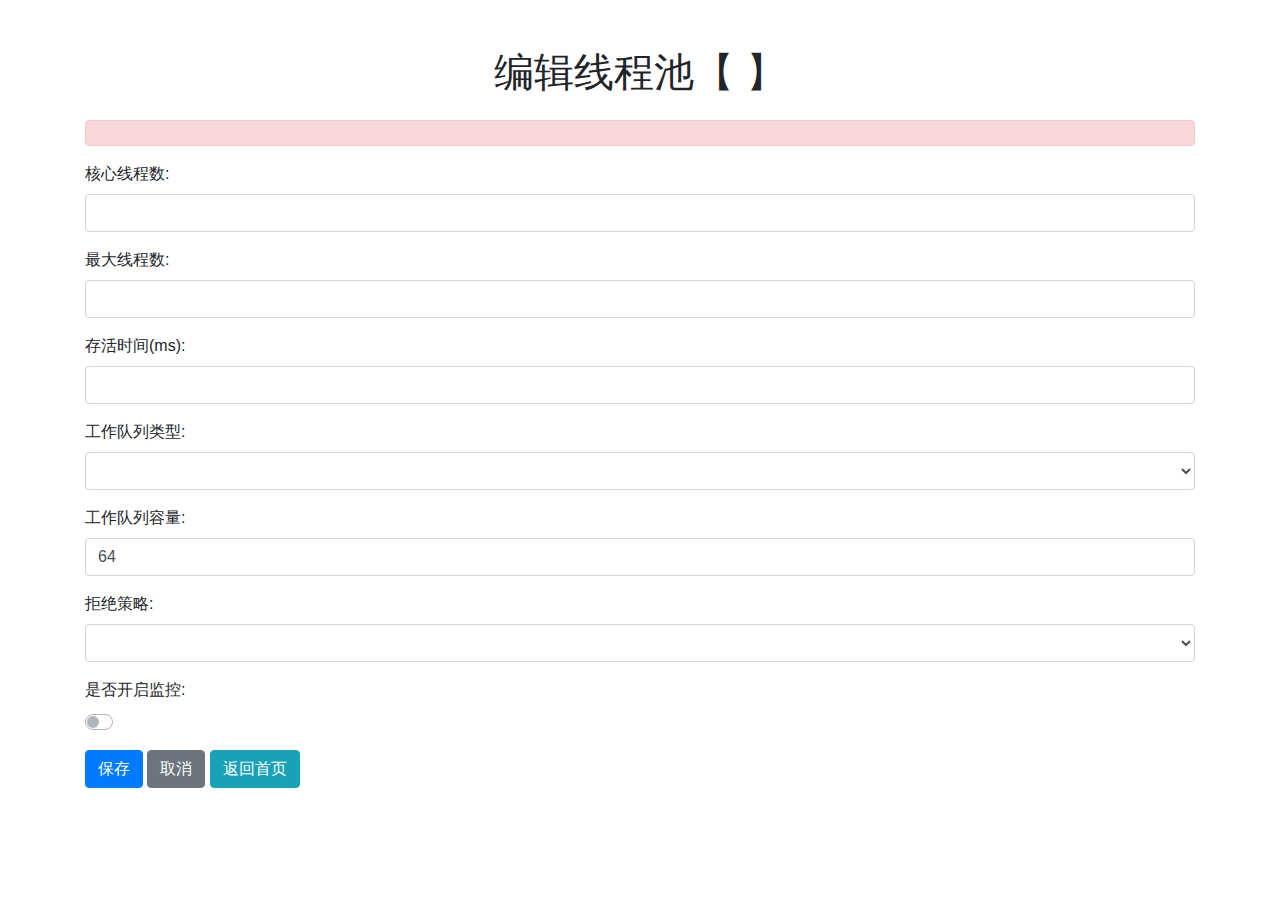
==== thread-monitor/jupiter-thread-pool/src/main/resources/templates/thread-pool/edit.html @ 03b53d4d "rename" ====
<!DOCTYPE html>
<html xmlns:th="http://www.thymeleaf.org" lang="en">
<head>
    <title>编辑线程池</title>
    <link rel="stylesheet" th:href="@{/css/style.css}">
    <link rel="stylesheet" href="https://stackpath.bootstrapcdn.com/bootstrap/4.5.2/css/bootstrap.min.css">
    <style>
        .modal-body-small {
            font-size: 0.9rem; /* 调整提示字体大小 */
        }
        .modal-title-centered {
            text-align: center; /* 标题居中 */
            width: 100%;
        }
    </style>
</head>
<body>
<div class="container mt-5">
    <h1 class="mb-4 text-center">编辑线程池【 <span style="color: red;" th:text="${threadPool.getPoolName()}"></span>】
    </h1>

    <!-- 错误消息显示区域 -->
    <div th:if="${error}" class="alert alert-danger" role="alert">
        <span th:text="${error}"></span>
    </div>

    <form id="threadPoolForm" th:action="@{/thread-pool/modify}" method="post" class="needs-validation mb-5" novalidate>
        <input type="hidden" name="poolName" th:value="${threadPool.getPoolName()}"/>
        <div class="form-group">
            <label for="corePoolSize">核心线程数:</label>
            <input type="number" class="form-control" id="corePoolSize" name="corePoolSize"
                   th:value="${threadPool.getCorePoolSize()}" min="0" max="2000" required
                   oninvalid="this.setCustomValidity('请输入一个在0到2000之间的数值')" oninput="setCustomValidity('')"/>
            <div class="invalid-feedback">请输入一个在0到2000之间的数值</div>
        </div>
        <div class="form-group">
            <label for="maxPoolSize">最大线程数:</label>
            <input type="number" class="form-control" id="maxPoolSize" name="maxPoolSize"
                   th:value="${threadPool.getMaxPoolSize()}" min="1" max="2000" required
                   oninvalid="this.setCustomValidity('请输入一个在1到2000之间的数值')" oninput="setCustomValidity('')"/>
            <div class="invalid-feedback">请输入一个在1到2000之间的数值</div>
        </div>
        <div class="form-group">
            <label for="keepAliveTimeMs">存活时间(ms):</label>
            <input type="number" class="form-control" id="keepAliveTimeMs" name="keepAliveTimeMs"
                   th:value="${threadPool.getKeepAliveTimeMs()}" min="0" max="72000000" required
                   oninvalid="this.setCustomValidity('请输入一个在0到72000000之间的数值')"
                   oninput="setCustomValidity('')"/>
            <div class="invalid-feedback">请输入一个在0到72000000之间的数值</div>
        </div>
        <div class="form-group">
            <label for="workQueueType">工作队列类型:</label>
            <select class="form-control" id="workQueueType" name="workQueue.type" onchange="toggleWorkQueueCapacity()"
                    required>
                <option th:value="LinkedBlockingQueue" th:text="'LinkedBlockingQueue'"
                        th:selected="${threadPool.getWorkQueue().getType() == 'LinkedBlockingQueue'}"></option>
                <option th:value="ArrayBlockingQueue" th:text="'ArrayBlockingQueue'"
                        th:selected="${threadPool.workQueue.type == 'ArrayBlockingQueue'}"></option>
                <option th:value="SynchronousQueue" th:text="'SynchronousQueue'"
                        th:selected="${threadPool.workQueue.type == 'SynchronousQueue'}"></option>
                <option th:value="PriorityBlockingQueue" th:text="'PriorityBlockingQueue'"
                        th:selected="${threadPool.workQueue.type == 'PriorityBlockingQueue'}"></option>
            </select>
        </div>
        <div class="form-group" id="workQueueCapacityGroup">
            <label for="workQueueCapacity">工作队列容量:</label>
            <input type="number" class="form-control" id="workQueueCapacity" name="workQueue.capacity"
                   th:value="${threadPool.getWorkQueue().getCapacity()}" min="1" max="4096" required
                   oninvalid="this.setCustomValidity('请输入一个在1到4096之间的数值')" oninput="setCustomValidity('')"/>
            <div class="invalid-feedback">请输入一个在1到4096之间的数值</div>
        </div>
        <div class="form-group">
            <label for="policy">拒绝策略:</label>
            <select class="form-control" id="policy" name="policy" required>
                <option th:value="CallerRunsPolicy" th:text="'CallerRunsPolicy'"
                        th:selected="${threadPool.getPolicy() == 'CallerRunsPolicy'}"></option>
                <option th:value="AbortPolicy" th:text="'AbortPolicy'"
                        th:selected="${threadPool.getPolicy() == 'AbortPolicy'}"></option>
                <option th:value="DiscardPolicy" th:text="'DiscardPolicy'"
                        th:selected="${threadPool.getPolicy() == 'DiscardPolicy'}"></option>
                <option th:value="DiscardOldestPolicy" th:text="'DiscardOldestPolicy'"
                        th:selected="${threadPool.getPolicy() == 'DiscardOldestPolicy'}"></option>
            </select>
        </div>
        <div class="form-group">
            <label>是否开启监控:</label>
            <div class="custom-control custom-switch">
                <!-- 隐藏字段：默认值为 false -->
                <input type="hidden" name="monitor.enabled" value="false"/>
                <input type="checkbox" class="custom-control-input" id="monitorEnabled" name="monitor.enabled"
                       th:checked="${threadPool.getMonitor().getEnabled()}" onclick="toggleMonitorTimeWindow()"
                       th:value="true"/>
                <label class="custom-control-label" for="monitorEnabled"></label>
            </div>
        </div>
        <div class="form-group" id="timeWindowGroup" style="display: none;">
            <label for="timeWindowSeconds">监控时间窗口(秒):</label>
            <input type="number" class="form-control" id="timeWindowSeconds" name="monitor.timeWindowSeconds"
                   th:value="${threadPool.getMonitor().getTimeWindowSeconds()}" min="1" max="10" required
                   oninvalid="this.setCustomValidity('请输入一个在1到10之间的数值')" oninput="setCustomValidity('')"/>
            <div class="invalid-feedback">请输入一个在1到10之间的数值</div>
        </div>
        <div class="form-group" id="monitorUrlGroup" style="display: none;">
            <label for="monitorUrl">监控地址:</label>
            <input type="url" class="form-control" id="monitorUrl" name="monitor.monitorUrl"
                   th:value="${threadPool.getMonitor().getMonitorUrl()}"/>
        </div>
        <div class="form-group">
            <button type="submit" class="btn btn-primary">保存</button>
            <a href="/thread-pool" class="btn btn-secondary">取消</a>
            <a href="/thread-pool" class="btn btn-info">返回首页</a>
        </div>
    </form>
</div>

<!-- Bootstrap 模态框 -->
<div class="modal fade" id="confirmationModal" tabindex="-1" role="dialog" aria-labelledby="confirmationModalLabel" aria-hidden="true">
    <div class="modal-dialog modal-dialog-centered" role="document">
        <div class="modal-content">
            <div class="modal-header">
                <h5 class="modal-title modal-title-centered" id="confirmationModalLabel">确认更改</h5>
                <button type="button" class="close" data-dismiss="modal" aria-label="Close">
                    <span aria-hidden="true">&times;</span>
                </button>
            </div>
            <div class="modal-body modal-body-small">
                修改队列参数会<span class="text-danger">创建新的线程池</span>，旧线程池队列中的任务会被转移到新线程池，旧线程池会被<span class="text-danger">关闭</span>。
            </div>
            <div class="modal-footer">
                <button type="button" class="btn btn-secondary" data-dismiss="modal">取消</button>
                <button type="button" class="btn btn-primary" id="confirmButton">确认</button>
            </div>
        </div>
    </div>
</div>

<script src="https://code.jquery.com/jquery-3.5.1.min.js"></script>
<script src="https://cdn.jsdelivr.net/npm/@popperjs/core@2.5.4/dist/umd/popper.min.js"></script>
<script src="https://stackpath.bootstrapcdn.com/bootstrap/4.5.2/js/bootstrap.min.js"></script>
<script>
    let originalWorkQueueType;
    let originalWorkQueueCapacity;
    let formSubmitted = false;

    function toggleMonitorTimeWindow() {
        const monitorEnabled = document.getElementById('monitorEnabled').checked;
        const timeWindowGroup = document.getElementById('timeWindowGroup');
        const monitorUrlGroup = document.getElementById('monitorUrlGroup');
        const timeWindowInput = document.getElementById('timeWindowSeconds');
        if (monitorEnabled) {
            timeWindowGroup.style.display = 'block';
            monitorUrlGroup.style.display = 'block';
            // 如果监控时间窗口以前没有值，则设置默认值为3
            if (!timeWindowInput.value) {
                timeWindowInput.value = 3;
            }
        } else {
            timeWindowGroup.style.display = 'none';
            monitorUrlGroup.style.display = 'none';
        }
    }

    function toggleWorkQueueCapacity() {
        const workQueueType = document.getElementById('workQueueType').value;
        const workQueueCapacityGroup = document.getElementById('workQueueCapacityGroup');
        const workQueueCapacityInput = document.getElementById('workQueueCapacity');
        if (workQueueType === 'SynchronousQueue') {
            workQueueCapacityGroup.style.display = 'none';
            document.getElementById('workQueueCapacity').removeAttribute('required');
        } else {
            workQueueCapacityGroup.style.display = 'block';
            document.getElementById('workQueueCapacity').setAttribute('required', 'required');
            // 如果工作队列容量以前没有值，则设置默认值为64
            if (!workQueueCapacityInput.value) {
                workQueueCapacityInput.value = 64;
            }
        }
    }

    window.onload = function () {
        toggleMonitorTimeWindow();
        toggleWorkQueueCapacity();
        addBlurEventListeners();

        // 保存原始的工作队列参数值
        originalWorkQueueType = document.getElementById('workQueueType').value;
        originalWorkQueueCapacity = document.getElementById('workQueueCapacity').value;
    }

    function addBlurEventListeners() {
        document.querySelectorAll('input[type="number"]').forEach(function (input) {
            input.addEventListener('blur', function () {
                if (!input.checkValidity()) {
                    input.classList.add('is-invalid');
                } else {
                    input.classList.remove('is-invalid');
                }
            });
        });
    }

    document.getElementById('threadPoolForm').addEventListener('submit', function (event) {
        // 获取复选框
        const checkbox = document.querySelector('input[name="monitor.enabled"][type="checkbox"]');
        // 如果复选框被选中，移除隐藏字段
        if (checkbox.checked) {
            const hiddenField = document.querySelector('input[name="monitor.enabled"][type="hidden"]');
            if (hiddenField) {
                hiddenField.parentNode.removeChild(hiddenField);
            }
        }

        const newWorkQueueType = document.getElementById('workQueueType').value;
        const newWorkQueueCapacity = document.getElementById('workQueueCapacity').value;

        if (newWorkQueueType !== originalWorkQueueType || newWorkQueueCapacity !== originalWorkQueueCapacity) {
            event.preventDefault();
            $('#confirmationModal').modal('show');
            return;
        }

        if (!this.checkValidity()) {
            event.preventDefault();
            event.stopPropagation();
            this.classList.add('was-validated');
        }
    });

    document.getElementById('confirmButton').addEventListener('click', function () {
        formSubmitted = true;
        $('#confirmationModal').modal('hide');
        document.getElementById('threadPoolForm').submit();
    });

    $('#confirmationModal').on('hidden.bs.modal', function () {
        if (formSubmitted) {
            document.getElementById('threadPoolForm').submit();
        }
    });
</script>
</body>
</html>
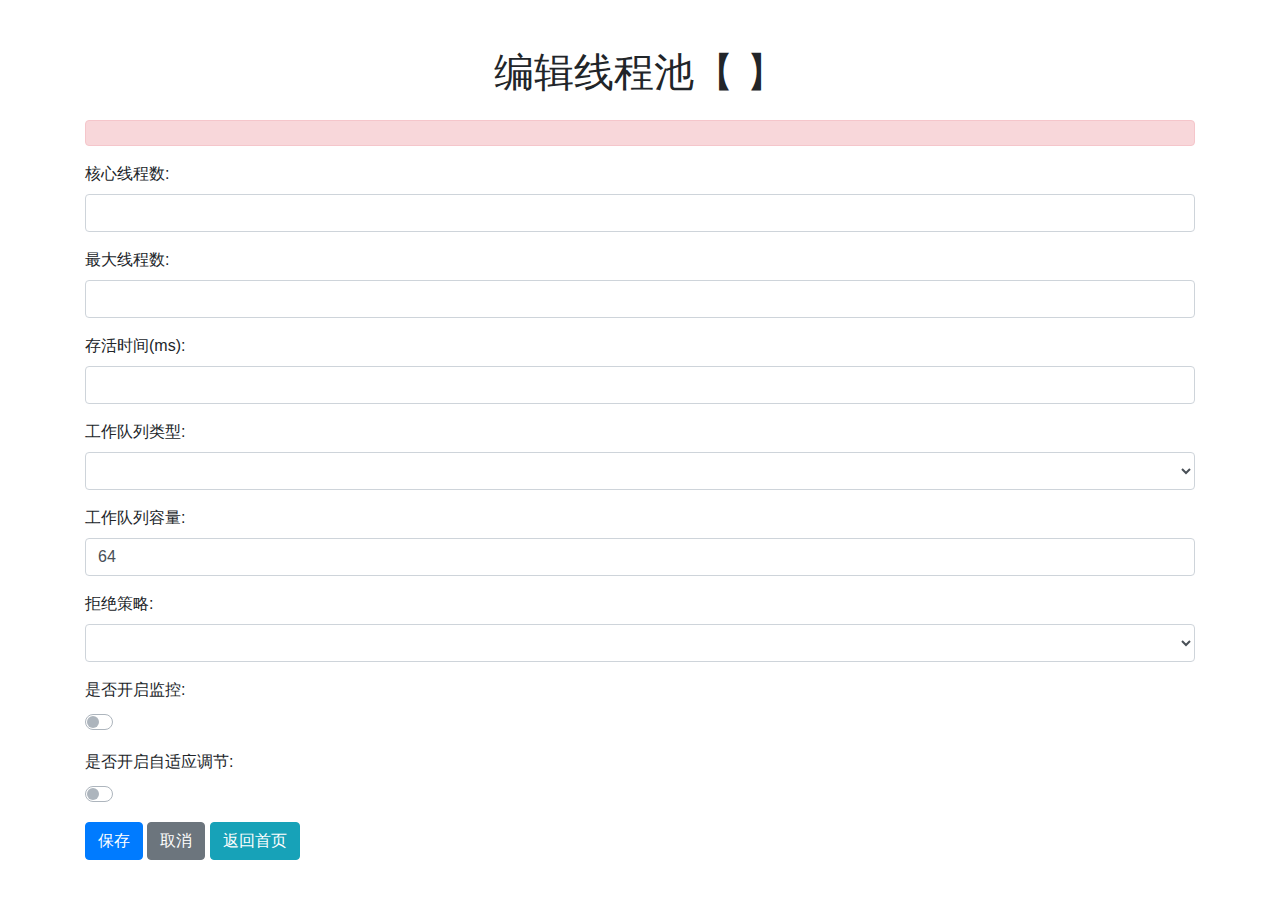
==== commit 9b13853b: "adaptive" ====
--- a/thread-monitor/jupiter-thread-pool/src/main/resources/templates/thread-pool/edit.html
+++ b/thread-monitor/jupiter-thread-pool/src/main/resources/templates/thread-pool/edit.html
@@ -8,6 +8,7 @@
         .modal-body-small {
             font-size: 0.9rem; /* 调整提示字体大小 */
         }
+
         .modal-title-centered {
             text-align: center; /* 标题居中 */
             width: 100%;
@@ -105,6 +106,52 @@
             <input type="url" class="form-control" id="monitorUrl" name="monitor.monitorUrl"
                    th:value="${threadPool.getMonitor().getMonitorUrl()}"/>
         </div>
+
+        <div class="form-group">
+            <label>是否开启自适应调节:</label>
+            <div class="custom-control custom-switch">
+                <!-- 隐藏字段：默认值为 false -->
+                <input type="hidden" name="adaptive.enabled" value="false"/>
+                <input type="checkbox" class="custom-control-input" id="adaptiveEnabled" name="adaptive.enabled"
+                       th:checked="${threadPool.getAdaptive().getEnabled()}" onclick="toggleAdaptiveParamsWindow()"
+                       th:value="true"/>
+                <label class="custom-control-label" for="adaptiveEnabled"></label>
+            </div>
+        </div>
+        <div class="form-group" id="onlyIncreaseGroup" style="display: none;">
+            <label>是否只增加线程:</label>
+            <div class="custom-control custom-switch">
+                <!-- 隐藏字段：默认值为 false -->
+                <input type="hidden" name="adaptive.onlyIncrease" value="false"/>
+                <input type="checkbox" class="custom-control-input" id="onlyIncrease" name="adaptive.onlyIncrease"
+                       th:checked="${threadPool.getAdaptive().getOnlyIncrease()}" th:value="true"/>
+                <label class="custom-control-label" for="onlyIncrease"></label>
+            </div>
+        </div>
+        <div class="form-group" id="queueUsageThresholdGroup" style="display: none;">
+            <label for="queueUsageThreshold">队列使用率阈值(%):</label>
+            <input type="number" class="form-control" id="queueUsageThreshold" name="adaptive.queueUsageThreshold"
+                   th:value="${threadPool.getAdaptive().getQueueUsageThreshold()()}" min="1" max="100" required
+                   oninvalid="this.setCustomValidity('请输入一个在1到100之间的数值')" oninput="setCustomValidity('')"/>
+            <div class="invalid-feedback">请输入一个在1到100之间的数值</div>
+        </div>
+        <div class="form-group" id="threadUsageThresholdGroup" style="display: none;">
+            <label for="threadUsageThreshold">线程使用率阈值:</label>
+            <input type="number" class="form-control" id="threadUsageThreshold" name="adaptive.threadUsageThreshold"
+                   th:value="${threadPool.getAdaptive().getThreadUsageThreshold()()}" min="1" max="100" required
+                   oninvalid="this.setCustomValidity('请输入一个在1到100之间的数值')" oninput="setCustomValidity('')"/>
+            <div class="invalid-feedback">请输入一个在1到100之间的数值</div>
+        </div>
+        <div class="form-group" id="waitTimeThresholdMsGroup" style="display: none;">
+            <label for="waitTimeThresholdMs">任务执行时间阈值(ms):</label>
+            <input type="number" class="form-control" id="waitTimeThresholdMs"
+                   name="adaptive.waitTimeThresholdMs"
+                   th:value="${threadPool.getAdaptive().getWaitTimeThresholdMs()}" min="10" max="10000" required
+                   oninvalid="this.setCustomValidity('请输入一个在10到10000之间的数值')"
+                   oninput="setCustomValidity('')"/>
+            <div class="invalid-feedback">请输入一个在10到10000之间的数值</div>
+        </div>
+
         <div class="form-group">
             <button type="submit" class="btn btn-primary">保存</button>
             <a href="/thread-pool" class="btn btn-secondary">取消</a>
@@ -114,7 +161,8 @@
 </div>
 
 <!-- Bootstrap 模态框 -->
-<div class="modal fade" id="confirmationModal" tabindex="-1" role="dialog" aria-labelledby="confirmationModalLabel" aria-hidden="true">
+<div class="modal fade" id="confirmationModal" tabindex="-1" role="dialog" aria-labelledby="confirmationModalLabel"
+     aria-hidden="true">
     <div class="modal-dialog modal-dialog-centered" role="document">
         <div class="modal-content">
             <div class="modal-header">
@@ -124,7 +172,8 @@
                 </button>
             </div>
             <div class="modal-body modal-body-small">
-                修改队列参数会<span class="text-danger">创建新的线程池</span>，旧线程池队列中的任务会被转移到新线程池，旧线程池会被<span class="text-danger">关闭</span>。
+                修改队列参数会<span class="text-danger">创建新的线程池</span>，旧线程池队列中的任务会被转移到新线程池，旧线程池会被<span
+                    class="text-danger">关闭</span>。
             </div>
             <div class="modal-footer">
                 <button type="button" class="btn btn-secondary" data-dismiss="modal">取消</button>
@@ -141,6 +190,12 @@
     let originalWorkQueueType;
     let originalWorkQueueCapacity;
     let formSubmitted = false;
+
+    const DEFAULT_WORK_QUEUE_CAPACITY = 64;
+    const DEFAULT_TIME_WINDOW_SECONDS = 3;
+    const DEFAULT_USAGE_THRESHOLD = 80;
+    const DEFAULT_WAIT_TIME_THRESHOLD_MS = 1000;
+    const DEFAULT_ONLY_INCREASE = false;
 
     function toggleMonitorTimeWindow() {
         const monitorEnabled = document.getElementById('monitorEnabled').checked;
@@ -152,11 +207,56 @@
             monitorUrlGroup.style.display = 'block';
             // 如果监控时间窗口以前没有值，则设置默认值为3
             if (!timeWindowInput.value) {
-                timeWindowInput.value = 3;
+                timeWindowInput.value = DEFAULT_TIME_WINDOW_SECONDS;
             }
         } else {
             timeWindowGroup.style.display = 'none';
             monitorUrlGroup.style.display = 'none';
+        }
+    }
+
+    function toggleAdaptiveParamsWindow() {
+        const adaptiveEnabled = document.getElementById('adaptiveEnabled').checked;
+        const onlyIncreaseGroup = document.getElementById('onlyIncreaseGroup');
+        const queueUsageThresholdGroup = document.getElementById('queueUsageThresholdGroup');
+        const threadUsageThresholdGroup = document.getElementById('threadUsageThresholdGroup');
+        const waitTimeThresholdMsGroup = document.getElementById('waitTimeThresholdMsGroup');
+
+        const onlyIncrease = document.getElementById('onlyIncrease');
+        const queueUsageThreshold = document.getElementById('queueUsageThreshold');
+        const threadUsageThreshold = document.getElementById('threadUsageThreshold');
+        const waitTimeThresholdMs = document.getElementById('waitTimeThresholdMs');
+
+        if (adaptiveEnabled) {
+            onlyIncreaseGroup.style.display = 'block';
+            queueUsageThresholdGroup.style.display = 'block';
+            threadUsageThresholdGroup.style.display = 'block';
+            waitTimeThresholdMsGroup.style.display = 'block';
+            if (!onlyIncrease.value) {
+                onlyIncrease.value = DEFAULT_ONLY_INCREASE;
+            }
+            if (!queueUsageThreshold.value) {
+                queueUsageThreshold.value = DEFAULT_USAGE_THRESHOLD;
+            }
+            if (!threadUsageThreshold.value) {
+                threadUsageThreshold.value = DEFAULT_USAGE_THRESHOLD;
+            }
+            if (!waitTimeThresholdMs.value) {
+                waitTimeThresholdMs.value = DEFAULT_WAIT_TIME_THRESHOLD_MS;
+            }
+
+            document.getElementById('queueUsageThreshold').setAttribute('required', 'required');
+            document.getElementById('threadUsageThreshold').setAttribute('required', 'required');
+            document.getElementById('waitTimeThresholdMs').setAttribute('required', 'required');
+
+        } else {
+            onlyIncreaseGroup.style.display = 'none';
+            queueUsageThresholdGroup.style.display = 'none';
+            threadUsageThresholdGroup.style.display = 'none';
+            waitTimeThresholdMsGroup.style.display = 'none';
+            document.getElementById('queueUsageThreshold').removeAttribute('required');
+            document.getElementById('threadUsageThreshold').removeAttribute('required');
+            document.getElementById('waitTimeThresholdMs').removeAttribute('required');
         }
     }
 
@@ -172,7 +272,7 @@
             document.getElementById('workQueueCapacity').setAttribute('required', 'required');
             // 如果工作队列容量以前没有值，则设置默认值为64
             if (!workQueueCapacityInput.value) {
-                workQueueCapacityInput.value = 64;
+                workQueueCapacityInput.value = DEFAULT_WORK_QUEUE_CAPACITY;
             }
         }
     }
